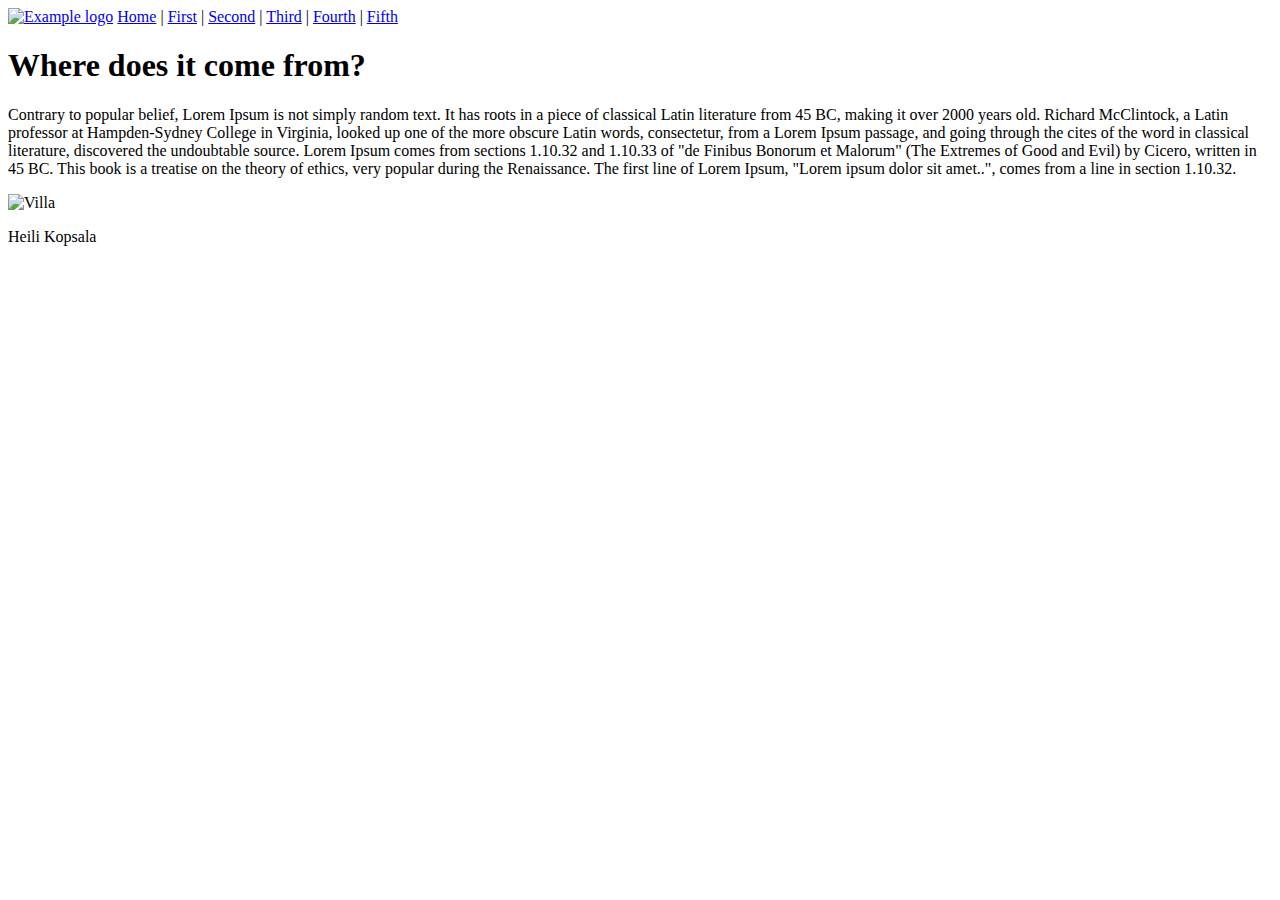
==== index.html @ 55d26999 "Update index.html" ====
<!DOCTYPE html>
<html lang="en">
<head>
    <meta charset="UTF-8">
    <meta http-equiv="X-UA-Compatible" content="IE=edge">
    <meta name="viewport" content="width=device-width, initial-scale=1.0">
    <link rel="stylesheet" href="styles.css" />
    <title>First</title>
</head>
<body>
    <header>
        <nav>
            <a href="index.html"><img src="images/example.png" width="50" alt="Example logo"></a>
            <a href="index.html">Home</a> |
            <a href="first.html">First</a> |
            <a href="second.html">Second</a> |
            <a href="third.html">Third</a> |
            <a href="fourth.html">Fourth</a> |
            <a href="fifth.html">Fifth</a>
        </nav>
    </header>
<div class="box">
    <h1>Where does it come from?</h1>
    <p>Contrary to popular belief, Lorem Ipsum is not simply random text. It has roots in a piece of classical Latin literature from 45 BC, making it over 2000 years old. Richard McClintock, a Latin professor at Hampden-Sydney College in Virginia, looked up one of the more obscure Latin words, consectetur, from a Lorem Ipsum passage, and going through the cites of the word in classical literature, discovered the undoubtable source. Lorem Ipsum comes from sections 1.10.32 and 1.10.33 of "de Finibus Bonorum et Malorum" (The Extremes of Good and Evil) by Cicero, written in 45 BC. This book is a treatise on the theory of ethics, very popular during the Renaissance. The first line of Lorem Ipsum, "Lorem ipsum dolor sit amet..", comes from a line in section 1.10.32.</p>
    
    <img src="img/villaata.jpg" alt="Villa">
    </div>
    <footer>
        <p>Heili Kopsala</p>
    </footer>
</body>
</html>
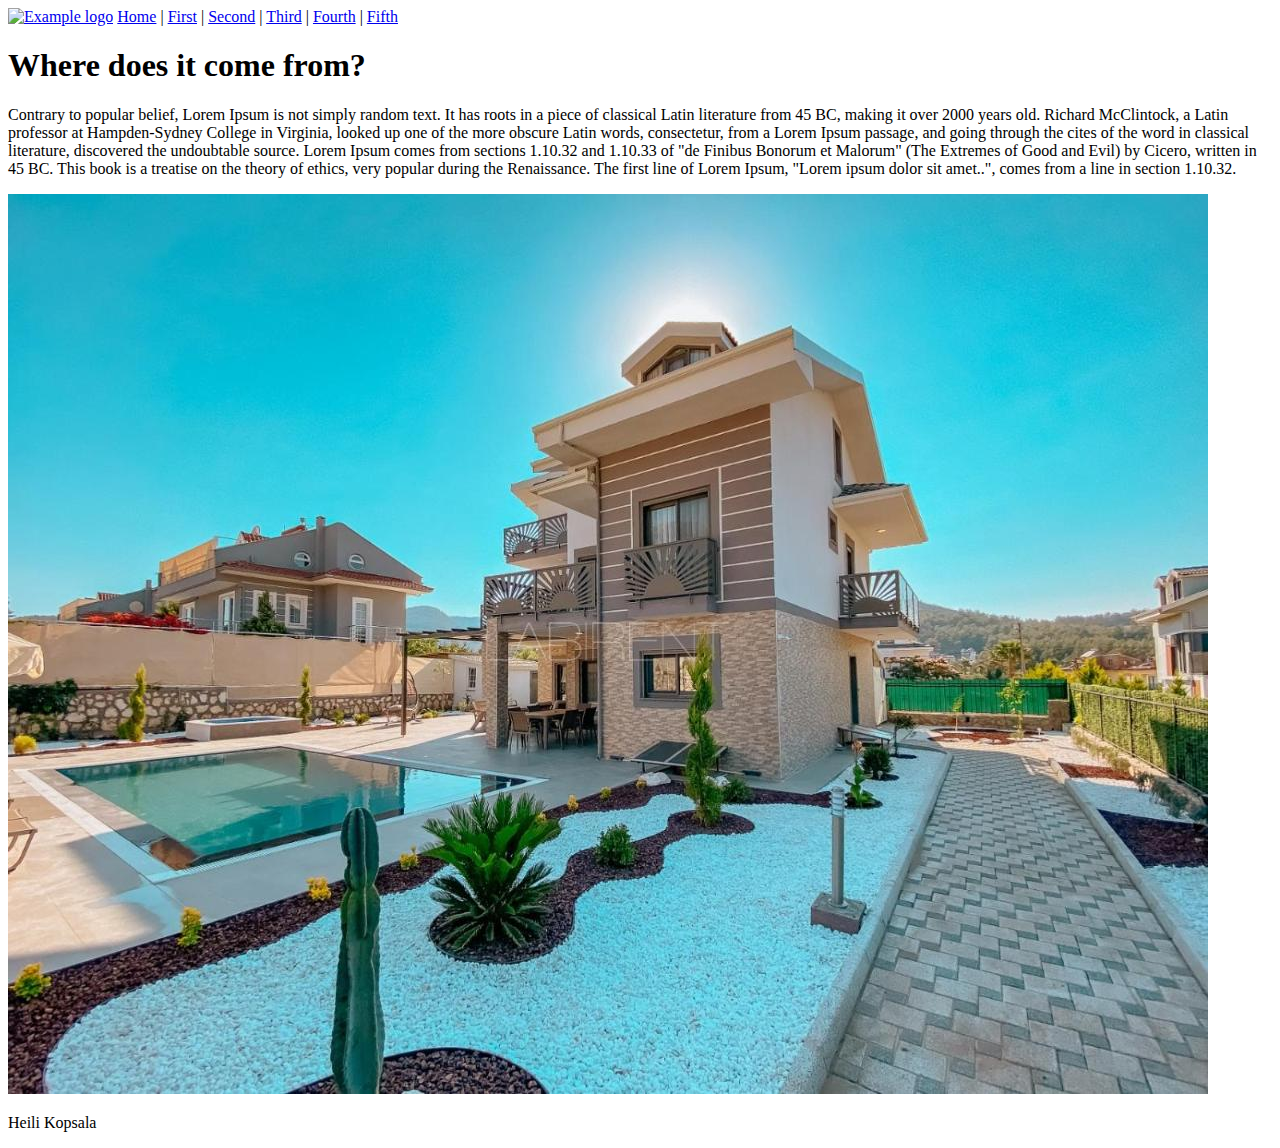
==== commit da09409d: "Update index.html" ====
--- a/index.html
+++ b/index.html
@@ -23,7 +23,7 @@
     <h1>Where does it come from?</h1>
     <p>Contrary to popular belief, Lorem Ipsum is not simply random text. It has roots in a piece of classical Latin literature from 45 BC, making it over 2000 years old. Richard McClintock, a Latin professor at Hampden-Sydney College in Virginia, looked up one of the more obscure Latin words, consectetur, from a Lorem Ipsum passage, and going through the cites of the word in classical literature, discovered the undoubtable source. Lorem Ipsum comes from sections 1.10.32 and 1.10.33 of "de Finibus Bonorum et Malorum" (The Extremes of Good and Evil) by Cicero, written in 45 BC. This book is a treatise on the theory of ethics, very popular during the Renaissance. The first line of Lorem Ipsum, "Lorem ipsum dolor sit amet..", comes from a line in section 1.10.32.</p>
     
-    <img src="img/villaata.jpg" alt="Villa">
+    <img src="villaata.jpg" alt="Villa">
     </div>
     <footer>
         <p>Heili Kopsala</p>
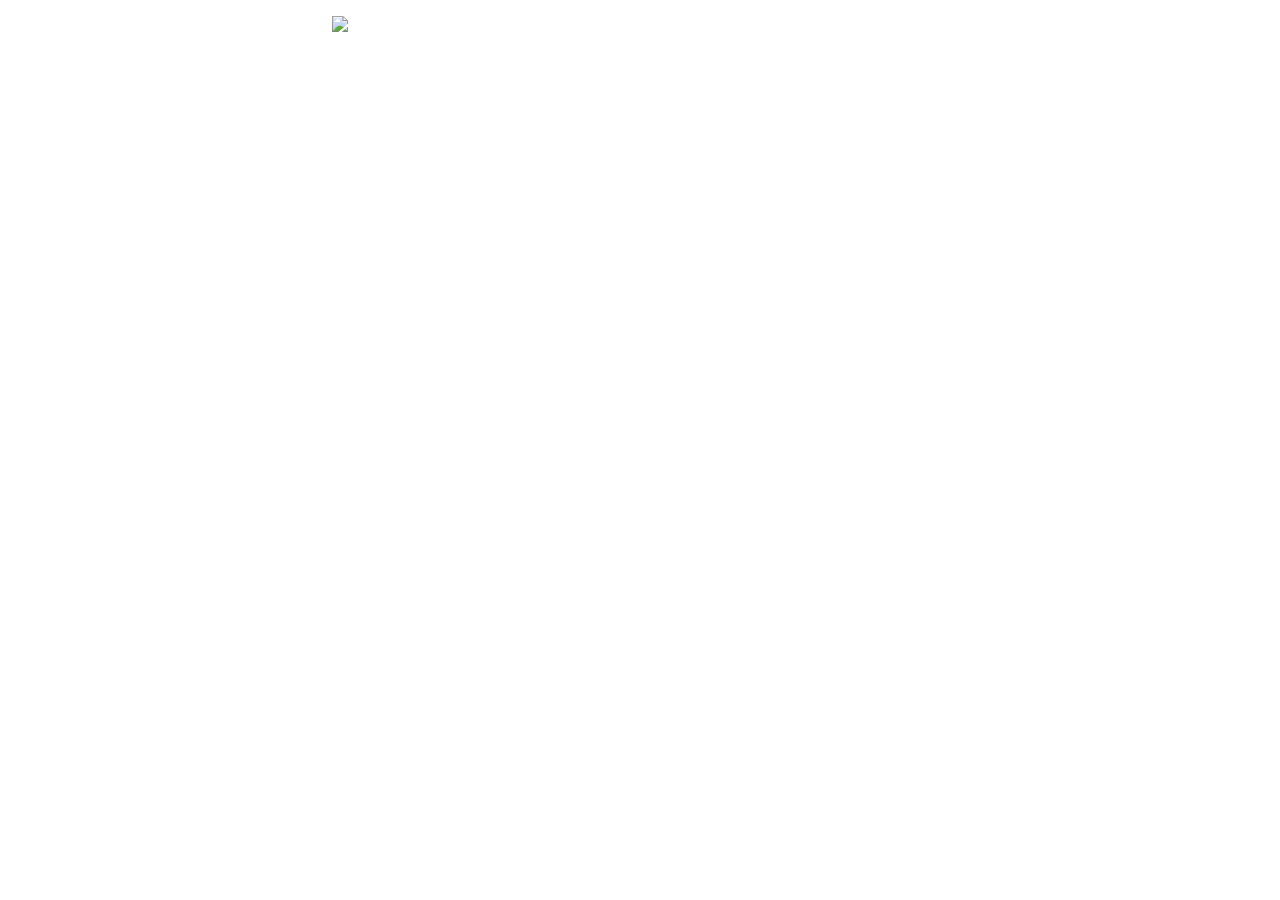
==== commit 49ea4e77: "Update index.html" ====
--- a/index.html
+++ b/index.html
@@ -1,32 +1,40 @@
 <!DOCTYPE html>
 <html lang="en">
-<head>
-    <meta charset="UTF-8">
-    <meta http-equiv="X-UA-Compatible" content="IE=edge">
-    <meta name="viewport" content="width=device-width, initial-scale=1.0">
+  <head>
+    <meta charset="UTF-8" />
+    <meta http-equiv="X-UA-Compatible" content="IE=edge" />
+    <meta name="viewport" content="width=device-width, initial-scale=1.0" />
     <link rel="stylesheet" href="styles.css" />
-    <title>First</title>
-</head>
-<body>
+    <link rel="preconnect" href="https://fonts.googleapis.com" />
+    <link rel="preconnect" href="https://fonts.gstatic.com" crossorigin />
+    <link
+      href="https://fonts.googleapis.com/css2?family=Manrope:wght@200&display=swap"
+      rel="stylesheet"
+    />
+    <link
+      rel="stylesheet"
+      href="https://cdnjs.cloudflare.com/ajax/libs/font-awesome/4.7.0/css/font-awesome.min.css"
+    />
+    <title>Villa Ata 1</title>
+  </head>
+  <body>
     <header>
-        <nav>
-            <a href="index.html"><img src="images/example.png" width="50" alt="Example logo"></a>
-            <a href="index.html">Home</a> |
-            <a href="first.html">First</a> |
-            <a href="second.html">Second</a> |
-            <a href="third.html">Third</a> |
-            <a href="fourth.html">Fourth</a> |
-            <a href="fifth.html">Fifth</a>
-        </nav>
+      <ul class="topnav">
+        <li>
+          <a href="index.html"
+            ><img src="imgs/VILLA ATA 1.png" width="100"
+          /></a>
+        </li>
+        <li><a href="index.html" class="active">Home</a></li>
+        <li><a href="main.html">Villa</a></li>
+        <li><a href="gallery.html">Gallery</a></li>
+        <li><a href="location.html">Location</a></li>
+        <li><a href="destination.html">Destination</a></li>
+        <li><a href="about.html">About</a></li>
+      </ul>
+      <div class="title">
+        <h1>Villa Ata 1</h1>
+      </div>
     </header>
-<div class="box">
-    <h1>Where does it come from?</h1>
-    <p>Contrary to popular belief, Lorem Ipsum is not simply random text. It has roots in a piece of classical Latin literature from 45 BC, making it over 2000 years old. Richard McClintock, a Latin professor at Hampden-Sydney College in Virginia, looked up one of the more obscure Latin words, consectetur, from a Lorem Ipsum passage, and going through the cites of the word in classical literature, discovered the undoubtable source. Lorem Ipsum comes from sections 1.10.32 and 1.10.33 of "de Finibus Bonorum et Malorum" (The Extremes of Good and Evil) by Cicero, written in 45 BC. This book is a treatise on the theory of ethics, very popular during the Renaissance. The first line of Lorem Ipsum, "Lorem ipsum dolor sit amet..", comes from a line in section 1.10.32.</p>
-    
-    <img src="villaata.jpg" alt="Villa">
-    </div>
-    <footer>
-        <p>Heili Kopsala</p>
-    </footer>
-</body>
+  </body>
 </html>
--- a/styles.css
+++ b/styles.css
@@ -0,0 +1,145 @@
+body {
+    width: 60%;
+    margin: auto;
+    background-image: url(imgs/villaata.jpg);
+    background-size: cover;
+    background-attachment: fixed;
+    font-family: 'Manrope', sans-serif;
+    font-weight: 800;
+
+}
+ul {
+    float: center;
+    list-style-type: none;
+    margin-top: 15px;
+    width: 110%;
+    background-position: center;
+    position: relative;
+}
+ul li {
+    display: inline-block;
+}
+ul li a{
+    text-decoration: none;
+    color: #fff;
+    padding: 38px;
+    border: 1px solid transparent;
+    transition: 0.7s ease;
+    text-decoration: none;
+    text-transform: uppercase;
+    padding: 20px 35px 20px 35px;
+}
+ul li a:hover {
+    background-color: #fff;
+    color: #000;
+}
+ul li.active a{
+    background-color: #fff;
+    color: #000;
+}
+
+h1 {
+    text-align: center;
+    font-size: 100px;
+    color: #fff;
+    
+}
+p {
+    background-color:rgba(255, 254, 254, 0.354);
+    padding: 20px 38px 20px 38px;
+    text-align: center;
+}
+.box {
+    width: 200px;
+    height: 230px;
+    display: inline-block;
+    border-radius: 10px;
+    padding: 15px 25px;
+    box-sizing: border-box;
+    cursor: pointer;
+    margin: 10px 15px;
+    background-position: center;
+    background-size: cover;
+    transition: transform 0.5s;
+    display: flex;
+    }
+    .box1 {
+    background-image: url(sunset.jpg);
+    display: flex;
+            justify-content: space-between;
+    }
+    .box2{
+    background-image: url(picb.jpg);
+    display: flex;
+            justify-content: space-between;
+    width: 200px;
+    height: 200px;
+    } 
+    .box3 {
+    background-image: url(pic.jpg);
+    display: flex;
+            justify-content: space-between;
+    }
+    .box:hover {
+    transform: translateY(-100px);
+    }
+    .one {
+    grid-column: 1 / 3;
+    grid-row: 1;
+  }
+  .two {
+    grid-column: 2 / 4;
+    grid-row: 1 / 3;
+  }
+  .three {
+    grid-column: 1;
+    grid-row: 2 / 5;
+  }
+  .four {
+    grid-column: 3;
+    grid-row: 3;
+  }
+  .five {
+    grid-column: 2;
+    grid-row: 4;
+  }
+  .six {
+    grid-column: 3;
+    grid-row: 4;
+  }
+.active {
+    text-decoration: underline;
+
+}
+.grid-container {
+    display: grid;
+    grid-template-columns:1fr 1fr;
+    grid-gap:20px;
+}
+.grid-item {
+    text-align: center;
+    border-radius:5px;
+    border:1px solid #fff;
+}
+img {
+    width: 400px;
+}
+figure {
+    margin-left: 0px;
+    margin-top: 0px;
+    text-align: center;
+}
+figcaption {
+    margin: auto;
+    width: 175px;
+}
+@media only screen and (max-width: 820px) {
+    body{
+        width: 100%;
+    }
+    .grid-container {
+        grid-template-columns: 100%;
+    }
+   
+  
+}
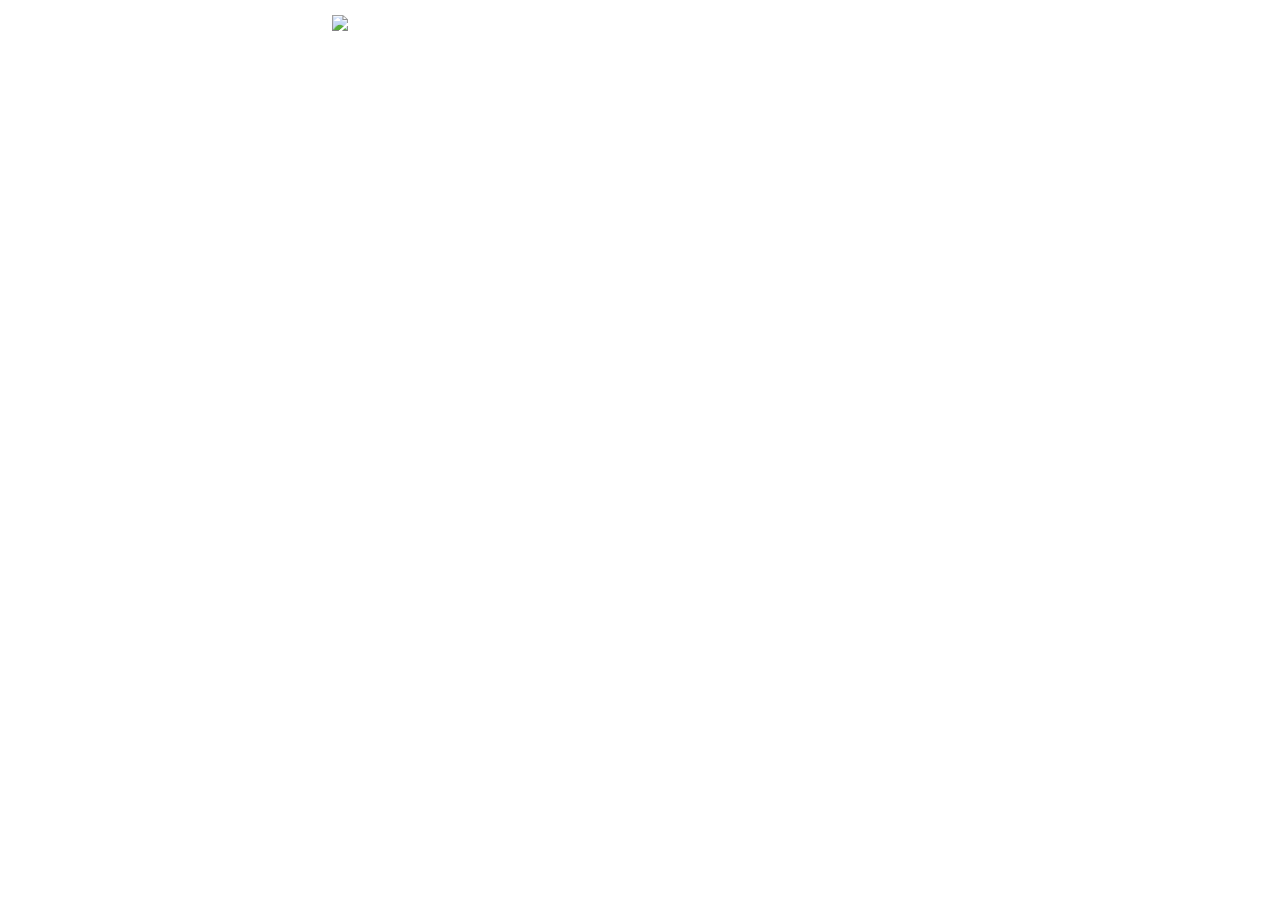
==== commit b78c9fc5: "Update index.html" ====
--- a/index.html
+++ b/index.html
@@ -22,7 +22,7 @@
       <ul class="topnav">
         <li>
           <a href="index.html"
-            ><img src="imgs/VILLA ATA 1.png" width="100"
+            ><img src="imgs/VILLA ATA 1.png" alt="Logo" width="100"
           /></a>
         </li>
         <li><a href="index.html" class="active">Home</a></li>
